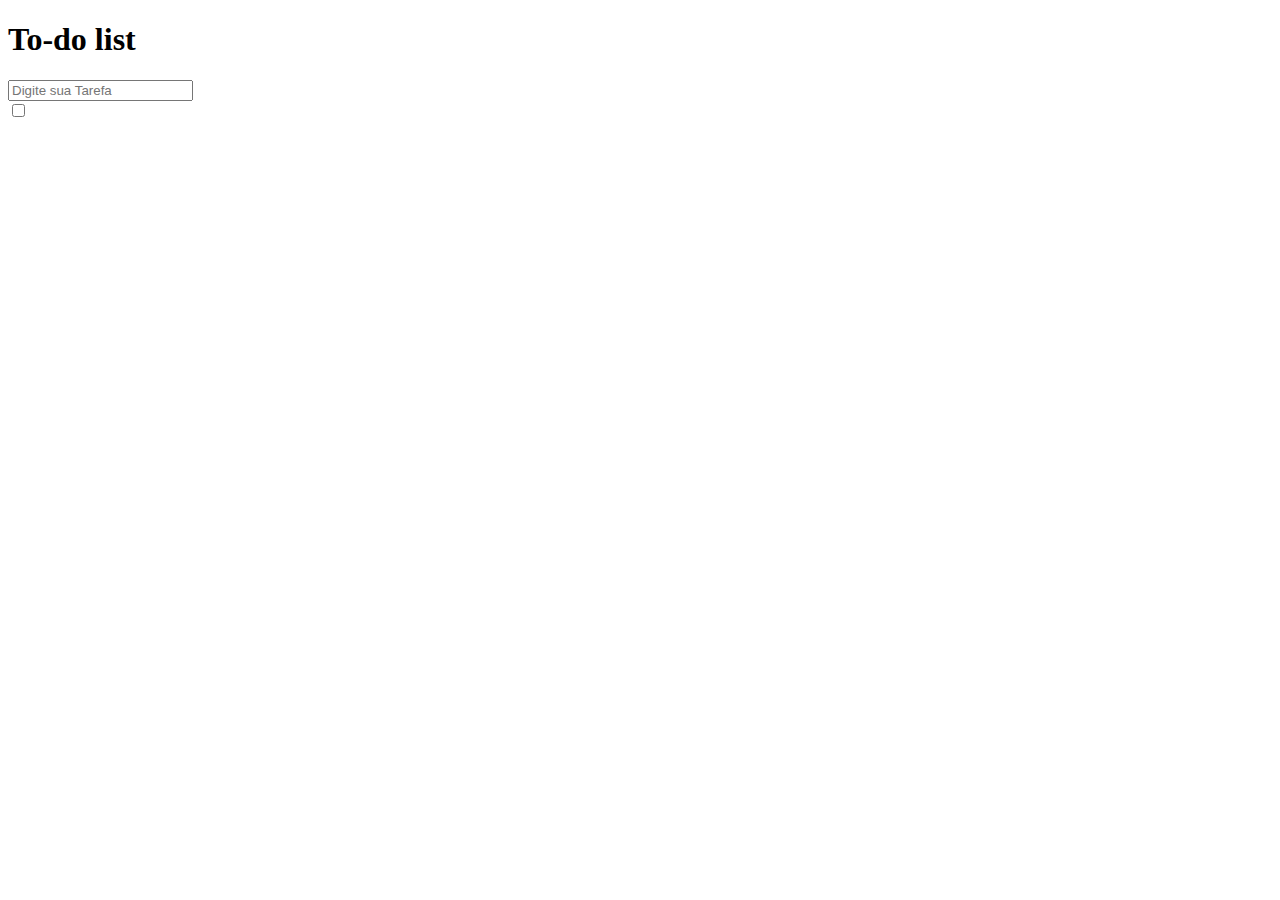
==== DIO JS/To-do-list/index.html @ 4b847635 "commit" ====
<!DOCTYPE html>
<html lang="en">
<head>
  <meta charset="UTF-8">
  <meta http-equiv="X-UA-Compatible" content="IE=edge">
  <meta name="viewport" content="width=device-width, initial-scale=1.0">
  <link rel="stylesheet" href="assets/style.css">
  <title>TO-DO-LIST</title>
</head>
<body>
  <div class="container">
    <h1>To-do list</h1>

    <div class="inputAdd">
      <input type="text" placeholder="Digite sua Tarefa" id="inputAdd">
      <span ondblclick=""></span>
    </div><!--inputAdd-->

    <div class="check">
      <input type="checkbox" name="" id="inputAdd">
    </div><!--check-->

  </div><!--container-->
</body>
</html>
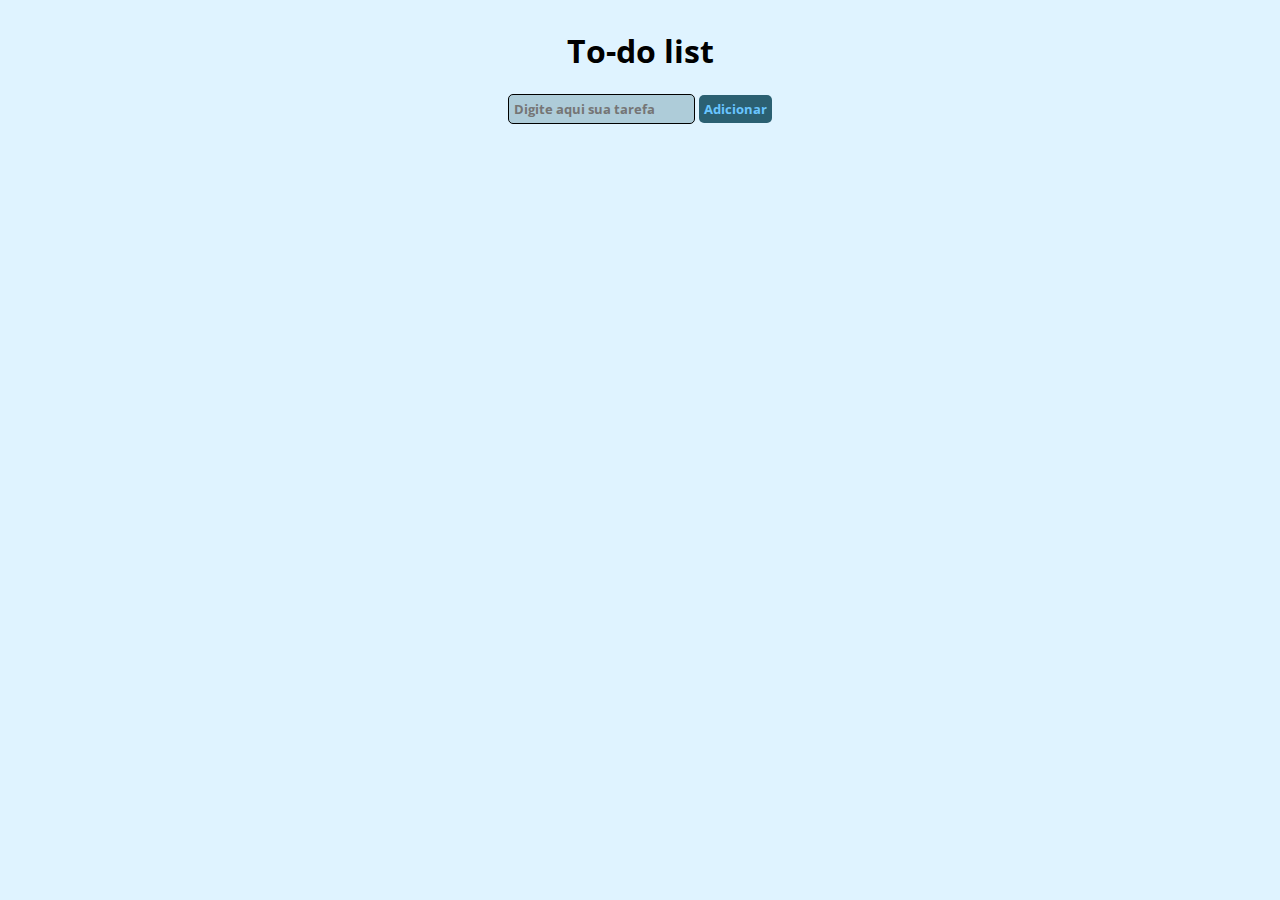
==== commit 1fd76e0c: "commit" ====
--- a/DIO JS/To-do-list/index.html
+++ b/DIO JS/To-do-list/index.html
@@ -1,25 +1,20 @@
 <!DOCTYPE html>
 <html lang="en">
 <head>
-  <meta charset="UTF-8">
-  <meta http-equiv="X-UA-Compatible" content="IE=edge">
-  <meta name="viewport" content="width=device-width, initial-scale=1.0">
-  <link rel="stylesheet" href="assets/style.css">
-  <title>TO-DO-LIST</title>
+    <meta charset="UTF-8">
+    <meta name="viewport" content="width=device-width, initial-scale=1.0">
+    <link rel="stylesheet" href="./assets/style.css" />
+    <title>To-do list</title>
 </head>
 <body>
-  <div class="container">
     <h1>To-do list</h1>
-
-    <div class="inputAdd">
-      <input type="text" placeholder="Digite sua Tarefa" id="inputAdd">
-      <span ondblclick=""></span>
-    </div><!--inputAdd-->
-
-    <div class="check">
-      <input type="checkbox" name="" id="inputAdd">
-    </div><!--check-->
-
-  </div><!--container-->
+    <div id="list">
+        <form id="task-form">
+            <input id="task-input" name="tarefa" type="text" placeholder="Digite aqui sua tarefa" />
+            <button type="submit">Adicionar</button>
+        </form>
+        <div id="tasks"></div>
+    </div>
+    <script src="./assets/script.js"></script>
 </body>
 </html>--- a/DIO JS/To-do-list/assets/style.css
+++ b/DIO JS/To-do-list/assets/style.css
@@ -0,0 +1,49 @@
+@import url("https://fonts.googleapis.com/css2?family=Open+Sans:wght@300;600&display=swap");
+
+* {
+  font-family: "Open Sans", sans-serif;
+}
+
+body {
+  display: flex;
+  align-items: center;
+  justify-content: center;
+  flex-direction: column;
+  background-color: rgba(105, 198, 255, 0.212);
+}
+
+button {
+  border: none;
+  border-radius: 5px;
+  background-color: rgb(43, 96, 114);
+  color: rgb(105, 197, 255);
+  text-align: center;
+  padding: 5px;
+  font-weight: bold;
+}
+
+input[type="text"] {
+  padding: 5px;
+  border-radius: 5px;
+  border: 1px solid black;
+  background-color: rgba(43, 96, 114, 0.267);
+  font-weight: bold;
+}
+
+#tasks {
+  display: flex;
+  flex-direction: column;
+  margin-top: 20px;
+}
+
+.task-item {
+  display: flex;
+  align-items: center;
+  margin-bottom: 10px;
+}
+
+:checked+label {
+  text-decoration: line-through;
+  color: grey;
+  background: rgb(105, 197, 255);
+}